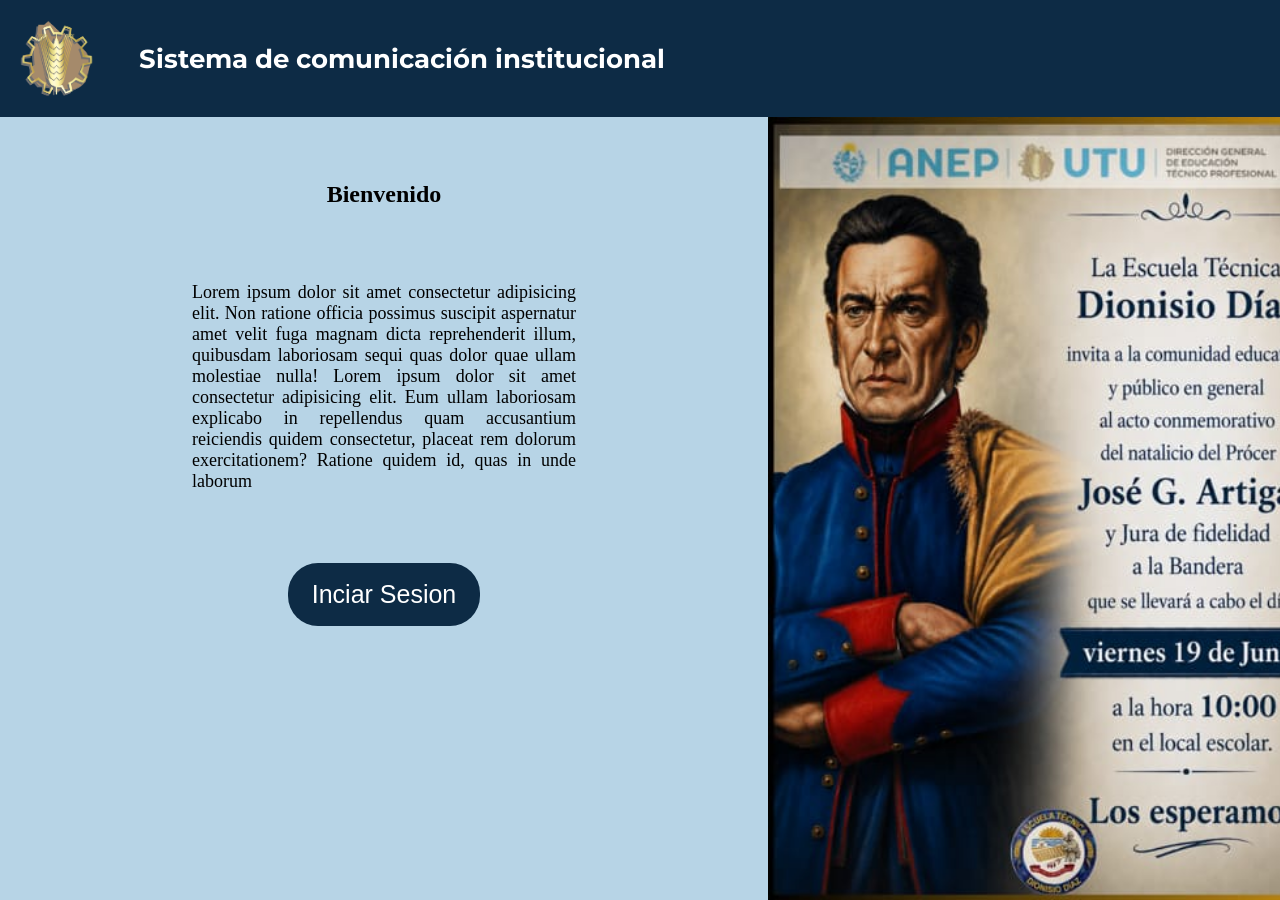
==== index.html @ 3f0d1344 "Entrega Semestral de Programación Full Stack - Avance del Proyecto Web" ====
<!DOCTYPE html>
<html lang="es">
<head>
    <meta charset="UTF-8">
    <meta name="viewport" content="width=device-width, initial-scale=1.0">
    
    <title>Sistema de comunicación institucional</title>
    <link rel="icon" type="image/x-icon" href="/static/img/logo.png">

    <link rel="stylesheet" href="/static/css/styles.css">

    <link rel="preconnect" href="https://fonts.googleapis.com">
    <link rel="preconnect" href="https://fonts.gstatic.com" crossorigin>

    <link href="https://fonts.googleapis.com/css2?family=Montserrat:ital,wght@0,100..900;1,100..900&family=Open+Sans:ital,wght@0,300..800;1,300..800&display=swap" rel="stylesheet">
    
</head>
<body>
    
    <header>

        <img src="/static/img/logo.png" alt="Logo del sitio">

        <h1>Sistema de comunicación institucional</h1>

    </header>

    <main id="mainInicio">

        <section id="hero"> 

            <h2>Bienvenido</h2>

            <p>Lorem ipsum dolor sit amet consectetur adipisicing elit. Non ratione officia possimus suscipit aspernatur amet velit fuga magnam dicta reprehenderit illum, quibusdam laboriosam sequi quas dolor quae ullam molestiae nulla! Lorem ipsum dolor sit amet consectetur adipisicing elit. Eum ullam laboriosam explicabo in repellendus quam accusantium reiciendis quidem consectetur, placeat rem dolorum exercitationem? Ratione quidem id, quas in unde laborum</p>

            <button onclick="location.href='Login.html'">Inciar Sesion</button>

        </section>


    </main>

    <aside id="imagenInicio"> 

        <img src="/static/img/imagenPublica.jpeg" alt="Afiche para el público general">

    </aside>

    <footer>

        <p>© 2026 Tecnoware. Todos los derechos reservados.</p>
    
    </footer>

</body>
</html>
---- static/css/styles.css ----
/*CUERPO PRINCIPAL DE TODAS LAS PAGINAS*/
body {
    /*Color del body*/
    background-color:   #b7d4e6;
    margin: 0;
    overflow: hidden;
}


/*------------------------------------------------------------------------*/

/*ESTILOS DE LA PAGINA DEL INICIO*/

header {
    /*Posición del header*/
    position:fixed;
    left: 0vw;
    top: 0vh;
    right: 0vw;
    height: 13vh;
    
    /*Posición del contenido del header*/
    display: flex;
    gap: 2%;

    /*Color del contenido del header*/
    background-color: #0D2B45;
}

header h1{      
    /*Posición del <h1> dentro del header*/
    margin-top: auto;
    margin-bottom: auto;

    /*Diseño del <h1> dentro del header*/
    font-family: 'Montserrat', sans-serif;
    font-size: 1.6em;
    color: white;
}

/*Posición y diseño del boton */
#volver{
    /*Posición y estructura*/
    margin-left: auto;          
    margin-top: auto;          
    margin-bottom: auto;        
    margin-right: 2%;    
    padding: 15px;

    /*Diseño del boton*/
    font-family: 'Montserrat' sans-serif;
    border: none;
    background-color: #0D2B45;
    color: white;
    font-size: 1.75em;
    cursor: pointer;
} 

#mainInicio{
    /*Posición del main de inicio*/
    position: fixed;
    top: 13vh;
    left: 0vw;
    right: 40vw;
    bottom: 0vh;

}

#hero{
    /*posición de la section de inicio*/
    position: fixed;
    right: 40%;
    left: 0%;
    height: 100%;

    /*Organización del contenido del section de inicio*/
    display: flex;
    flex-direction: column;
    align-items: center;
}

#hero p{
    /*Tamaño, diseño y distribución del <p> dentro de la section de inicio*/
    font-size: large;
    margin-top: 7%;
    width: 50%;
    text-align: justify;
}

#hero h2{
    /*Tamaño, diseño y distribución del <h2> dentro de la section de inicio*/
    margin-top: 5vw;
}

#hero button{
    /*Posición del botón dentro de la section de inicio*/
    margin-top: 7%;
    width: 25%;
    height: 7%;

    /*Diseño del botón y su contenido dentro de la section de inicio*/
    border: none;
    border-radius: 30px;
    background-color: #0D2B45;
    color: white;
    font-size: 25px;

    cursor: pointer;
}

#imagenInicio {
    /*Posición del aside de inicio*/
    position: fixed;
    top: 13vh;
    right: 0vw;
    left: 60vw;
    bottom: 0vh;

    /*Posición del contenido del aside de inicio*/
    display: flex;
}

#imagenInicio img{
    /*Tamaño de la imagen de inicio*/
    width: 100vw;
    bottom: 100vh;
    

}


#footerInicio{
    position:fixed;
    bottom: 0vh;
    left: 0vw;
}

/*----------------------------------------------------------------------------------------*/

/*ESTILOS DE LA PANTALLA DEL LOGIN*/

/*Estructura principal de la pantalla login*/
#mainLogin{
    display: flex;     
    position: fixed; 
    justify-content: center;
    flex-direction: column;
    align-items: center;
    margin-top: 20vh;
    min-width: 100vw;
}
/*Diseño de la seccion de login*/
#login {
    background-color: #ffffff;
    padding: 40px;
    border-radius: 8px;
    width: 100vw;
    height: 300px;
    max-width: 400px;
    border: 4px solid #0D2B45;
}
/*Diseño del título de login*/
#mainLogin #inicioSesion {
    font-family: 'Montserrat', sans-serif;
    font-size: 30px;
    margin-bottom: 15px;
    color: #0D2B45;
}
/*Estructura y diseño del formulario de login*/
#login form {
    /*Estructura del formulario*/
    display: flex;
    flex-direction: column;
    align-items: center;

    /*Diseño del formulario*/
    color: black;
    font-family: 'Montserrat', sans-serif;
    gap: 30px; 
    padding:20px;
    font-size: 20px;
}
/*Diseño de los campos de texto*/
#login input {
    width: 100%;
    height: 25px;
    font-size: 15px;
}
/*Diseño del botón de login*/
#login button {
    background-color: #0D2B45;
    color: #ffffff;
    padding: 11px;
    border-radius: 4px;
    width: 100%;
    cursor: pointer;
    font-size: 16px;
    font-family: 'Montserrat' sans-serif;
    border:none;
}

/*----------------------------------------------------------------------------------*/

/*ESTILOS DE LA PANTALLAS PIRNCIPALES*/

/* Diseño y estructura de la pantalla principal */
#menu {
    margin-top: 20vh;
    max-height: calc(100vh-20vh-10vh);
    overflow-y: auto;
    

    
    display: flex;
    min-height: 83vh;
    flex-wrap: wrap;
    justify-content: center;
    align-items: center;
    gap: 50px;
}

.boton-opcion {
    display: flex;
    flex-direction: column;
    align-items: center;
    justify-content: center;

    text-decoration: none;
}

.boton-opcion img {
    width: auto;
    height: 16vh;
    margin-bottom: 20px;
}

.boton-opcion span{
    height: 5vh;
    color: #0D2B45;
    font-family: 'Montserrat', sans-serif;
}

.Principal {
    position: fixed;
    bottom: 0vh;
    left: 0vw;
    right: 0vw;
    height: 10vh;

    display: flex;
    flex-direction: column;
    justify-content: center;
    align-items: center;


    background-color: #b7d4e6;
}

.Principal.atribucion{
    margin-top: -2vh;
}

/*-------------------------------------------------------------------*/

#mainDesarrollo{
    display: flex;
    justify-content: center;
    flex-direction: column;
    align-items: center;
    
    
    height: calc(100vh - 13vh);
    margin-top: 13vh;
    
    text-align: center; 
    padding: 0 20px;    
    

}
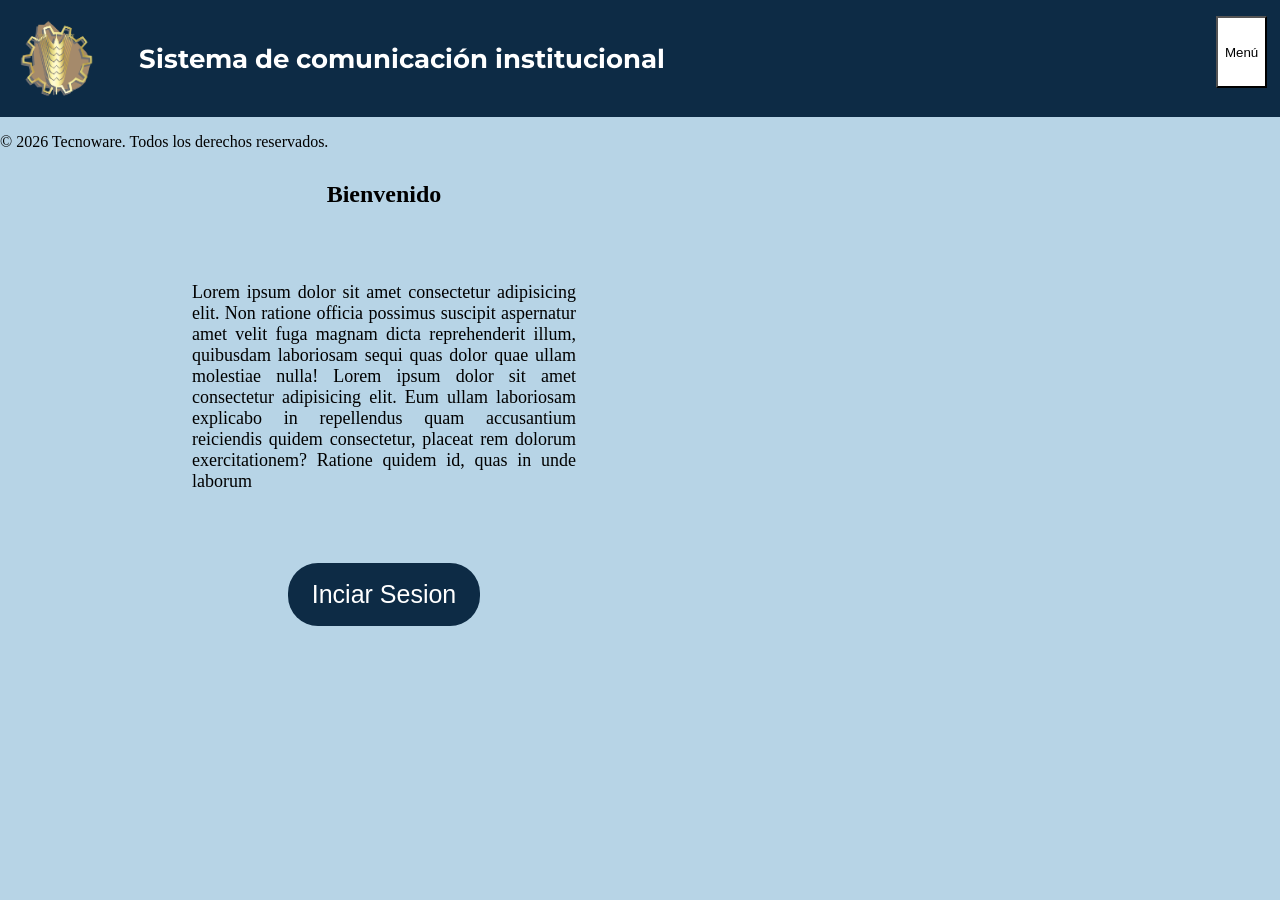
==== commit 15384046: "botón desplegable del header" ====
--- a/index.html
+++ b/index.html
@@ -14,6 +14,7 @@
 
     <link href="https://fonts.googleapis.com/css2?family=Montserrat:ital,wght@0,100..900;1,100..900&family=Open+Sans:ital,wght@0,300..800;1,300..800&display=swap" rel="stylesheet">
     
+    <script src="/static/js/script.js" defer></script>
 </head>
 <body>
     
@@ -22,6 +23,20 @@
         <img src="/static/img/logo.png" alt="Logo del sitio">
 
         <h1>Sistema de comunicación institucional</h1>
+
+        <ul id="menuHeader">
+            <li><button>Menú</button></li>
+            <li>
+                <ul class="oculto">
+                    <li>Horarios</li>
+                    <li>Calendario</li>
+                    <li>Grupos</li>
+                    <li>Noticias</li>
+                    <li>Iniciar Sesión</li>
+                    <li>Cerrar Sesión</li>
+                </ul>
+            </li>
+        </ul>
 
     </header>
 
@@ -40,12 +55,7 @@
 
     </main>
 
-    <aside id="imagenInicio"> 
-
-        <img src="/static/img/imagenPublica.jpeg" alt="Afiche para el público general">
-
-    </aside>
-
+    
     <footer>
 
         <p>© 2026 Tecnoware. Todos los derechos reservados.</p>
--- a/static/css/styles.css
+++ b/static/css/styles.css
@@ -14,7 +14,6 @@
 
 header {
     /*Posición del header*/
-    position:fixed;
     left: 0vw;
     top: 0vh;
     right: 0vw;
@@ -38,6 +37,55 @@
     font-size: 1.6em;
     color: white;
 }
+
+/*---------------------------------------------*/
+
+/*ESTILOS PARA EL BOTÓN DESPLEGABLE DEL HEADER*/
+#menuHeader {
+    /*Posición del menú(<ul>) dentro del header*/
+    margin-left: auto;
+    margin-right: 1%;
+    margin-top: 1.25%;
+    margin-bottom: 1%;
+
+    /*Distribución dentro del menú(<ul>) dentro del header*/
+    display: flex;
+    flex-direction: column;
+    align-items: flex-end;
+    gap: 1%;
+    padding:0%;
+
+    /*Estilo del menú(<ul>) dentro del header*/
+    list-style: none;
+}
+
+
+#menuHeader button{
+    /*Tamaño del botón del menú*/
+    height: 8vh;
+    width: 4vw;
+}
+
+#menuHeader * {
+    /*Distribución de cada <li> dentro del menú*/
+    margin:0;
+    padding:0;
+    /*Estilo de cada <li> dentro del menú*/
+    list-style: none;
+    background-color: #ffffff;
+}
+
+#menuHeader ul * {
+    /*Distribución del contenido dentro del <ul> hijo del menú*/
+    padding: 5%;
+}
+
+/*Una clase aplicable a cualquier elemento, destinada para hacer desaparecer al mismo*/
+.oculto {
+    display:none;
+}
+
+/*---------------------------------------------*/
 
 /*Posición y diseño del boton */
 #volver{
@@ -107,26 +155,6 @@
     font-size: 25px;
 
     cursor: pointer;
-}
-
-#imagenInicio {
-    /*Posición del aside de inicio*/
-    position: fixed;
-    top: 13vh;
-    right: 0vw;
-    left: 60vw;
-    bottom: 0vh;
-
-    /*Posición del contenido del aside de inicio*/
-    display: flex;
-}
-
-#imagenInicio img{
-    /*Tamaño de la imagen de inicio*/
-    width: 100vw;
-    bottom: 100vh;
-    
-
 }
 
 
